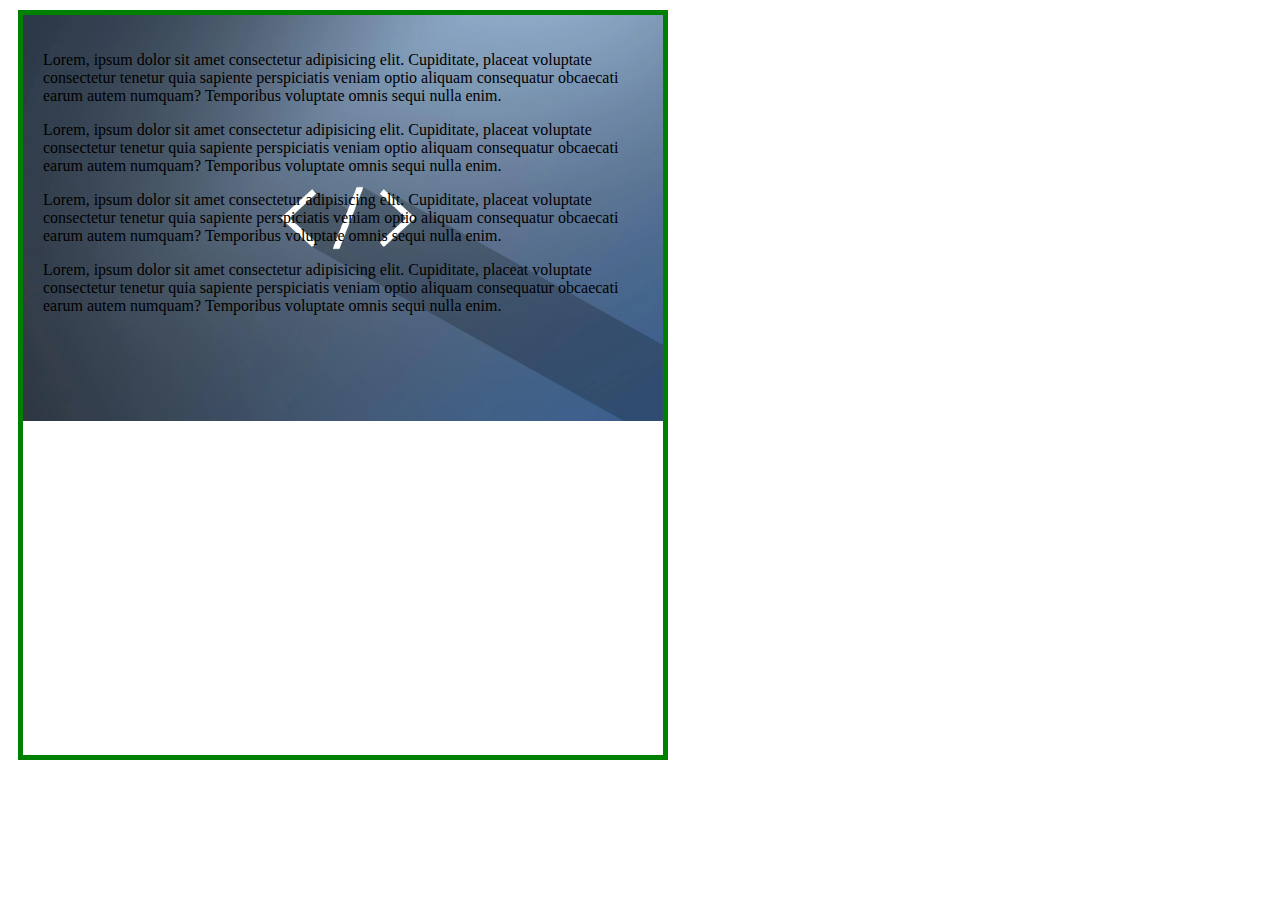
==== background_image.html @ 3cbe40fa "background-image" ====
<!DOCTYPE html>
<html lang="en">
<head>
    <meta charset="UTF-8">
    <meta name="viewport" content="width=device-width, initial-scale=1.0">
    <title>Background Image</title>
    <style type="text/css">
        .bg{
            width: 600px;
            height: 700px;
            margin: 10px 10px;
            padding: 20px;
            border: 5px solid green;
            background-image: url(image/bg.webp);
            background-repeat: no-repeat;
            background-size: 650px;
        }

    </style>
</head>
<body>
    <div class="bg">
       <p> Lorem, ipsum dolor sit amet consectetur adipisicing elit.
     Cupiditate, placeat voluptate consectetur tenetur quia sapiente
      perspiciatis veniam optio aliquam consequatur obcaecati earum autem numquam?
     Temporibus voluptate omnis sequi nulla enim.</p>
     <p> Lorem, ipsum dolor sit amet consectetur adipisicing elit.
        Cupiditate, placeat voluptate consectetur tenetur quia sapiente
         perspiciatis veniam optio aliquam consequatur obcaecati earum autem numquam?
        Temporibus voluptate omnis sequi nulla enim.</p>
        <p> Lorem, ipsum dolor sit amet consectetur adipisicing elit.
            Cupiditate, placeat voluptate consectetur tenetur quia sapiente
             perspiciatis veniam optio aliquam consequatur obcaecati earum autem numquam?
            Temporibus voluptate omnis sequi nulla enim.</p>
            <p> Lorem, ipsum dolor sit amet consectetur adipisicing elit.
                Cupiditate, placeat voluptate consectetur tenetur quia sapiente
                 perspiciatis veniam optio aliquam consequatur obcaecati earum autem numquam?
                Temporibus voluptate omnis sequi nulla enim.</p>
    </div>
</body>
</html>
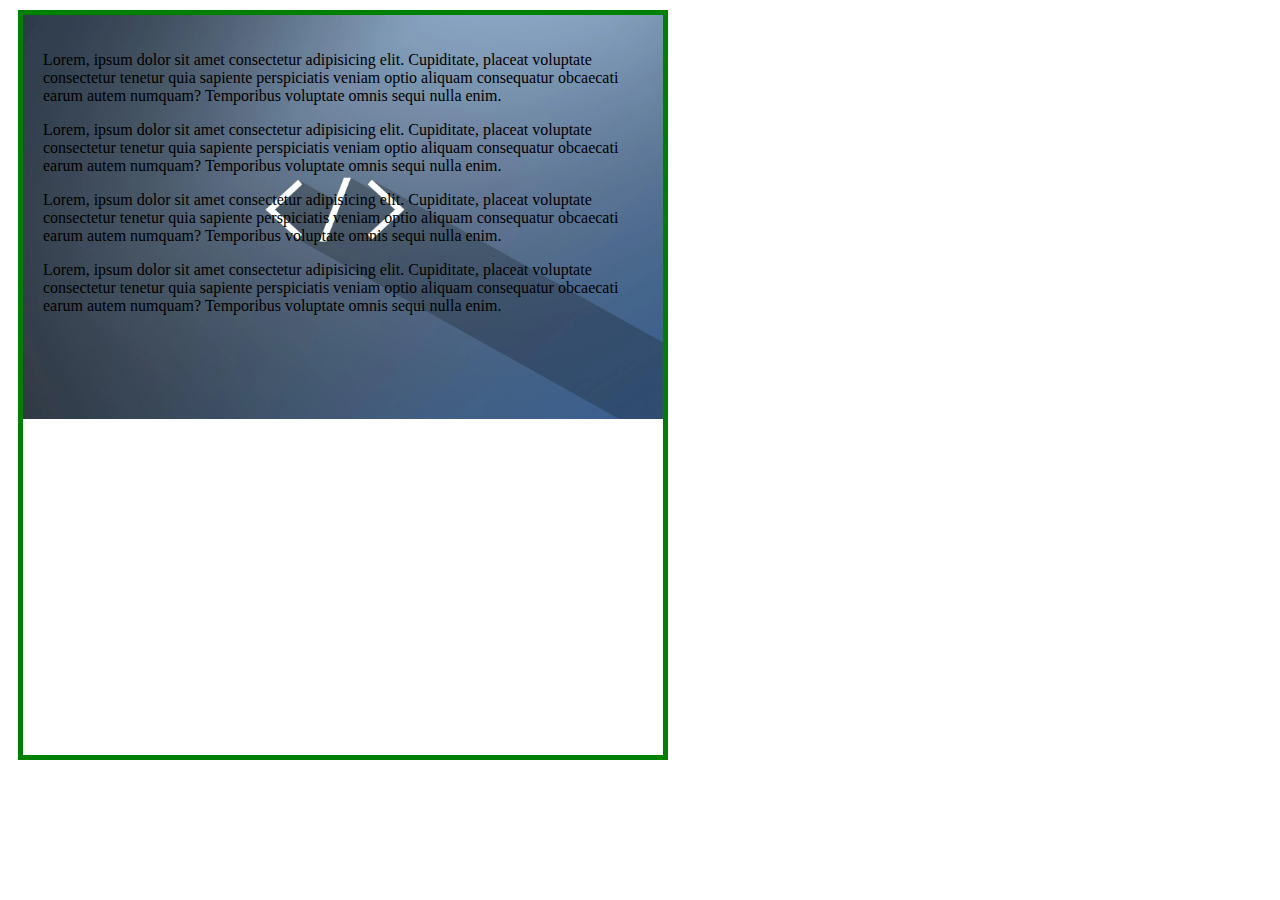
==== commit 82e341c0: "change" ====
--- a/background_image.html
+++ b/background_image.html
@@ -12,8 +12,10 @@
             padding: 20px;
             border: 5px solid green;
             background-image: url(image/bg.webp);
-            background-repeat: no-repeat;
-            background-size: 650px;
+            background-repeat: no-repeat;       
+            background-size: 670px;
+            background-attachment: fixed;
+            /* background: url(image/bg.webp) 670px no-repeat; */
         }
 
     </style>
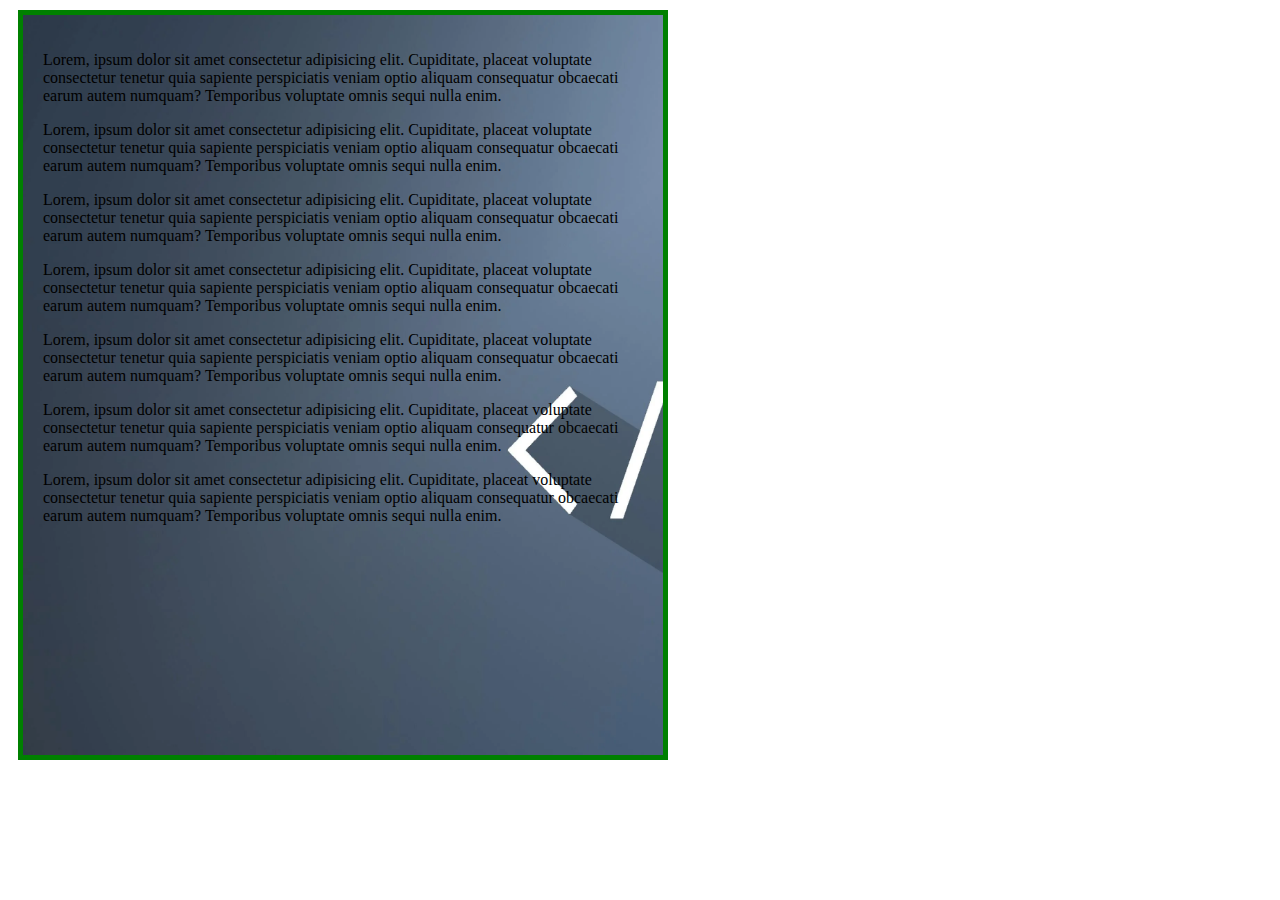
==== commit c4bc7741: "shadow" ====
--- a/background_image.html
+++ b/background_image.html
@@ -14,8 +14,10 @@
             background-image: url(image/bg.webp);
             background-repeat: no-repeat;       
             background-size: 670px;
-            background-attachment: fixed;
-            /* background: url(image/bg.webp) 670px no-repeat; */
+            background-attachment: fixed; 
+            /* background: url(image/bg.webp) no-repeat top right; */
+            /* background-size: cover; */
+            background-size: 100% 100%;
         }
 
     </style>
@@ -38,6 +40,20 @@
                 Cupiditate, placeat voluptate consectetur tenetur quia sapiente
                  perspiciatis veniam optio aliquam consequatur obcaecati earum autem numquam?
                 Temporibus voluptate omnis sequi nulla enim.</p>
+                <p> Lorem, ipsum dolor sit amet consectetur adipisicing elit.
+                    Cupiditate, placeat voluptate consectetur tenetur quia sapiente
+                     perspiciatis veniam optio aliquam consequatur obcaecati earum autem numquam?
+                    Temporibus voluptate omnis sequi nulla enim.</p>
+                    <p> Lorem, ipsum dolor sit amet consectetur adipisicing elit.
+                       Cupiditate, placeat voluptate consectetur tenetur quia sapiente
+                        perspiciatis veniam optio aliquam consequatur obcaecati earum autem numquam?
+                       Temporibus voluptate omnis sequi nulla enim.</p>
+                       <p> Lorem, ipsum dolor sit amet consectetur adipisicing elit.
+                           Cupiditate, placeat voluptate consectetur tenetur quia sapiente
+                            perspiciatis veniam optio aliquam consequatur obcaecati earum autem numquam?
+                           Temporibus voluptate omnis sequi nulla enim.</p>
+                           
+                                          
     </div>
 </body>
 </html>